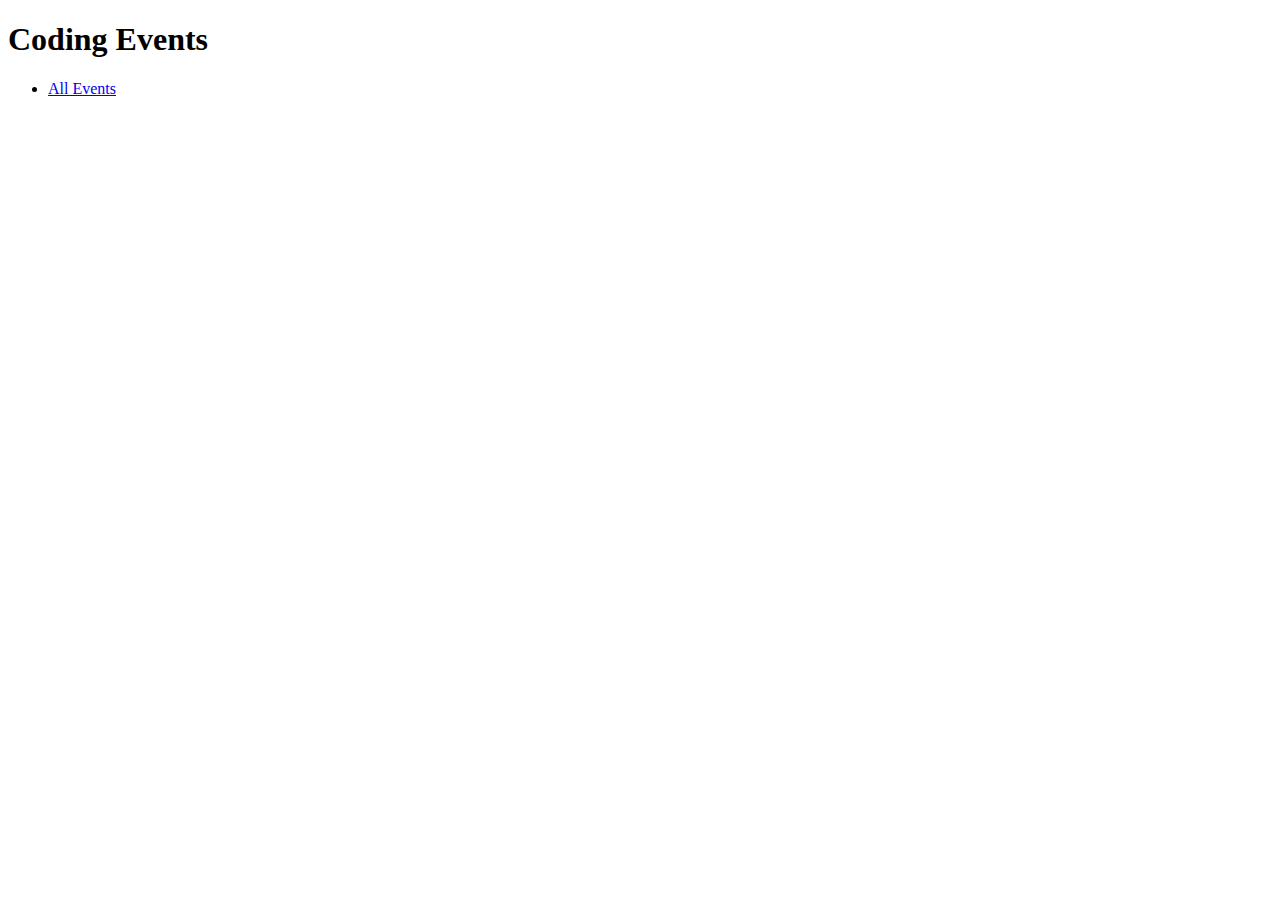
==== src/main/resources/templates/index.html @ e5a025c1 "coding-events starting demo" ====
<!DOCTYPE html>
<html lang="en" xmlns:th="https://www.thymeleaf.org/">
<head>
    <meta charset="UTF-8"/>
    <title>Title</title>
</head>
<body>
    <h1>Coding Events</h1>

<nav>
    <ul>
        <li><a href = "/events">All Events</a></li>
    </ul>
</nav>

</body>
</html>
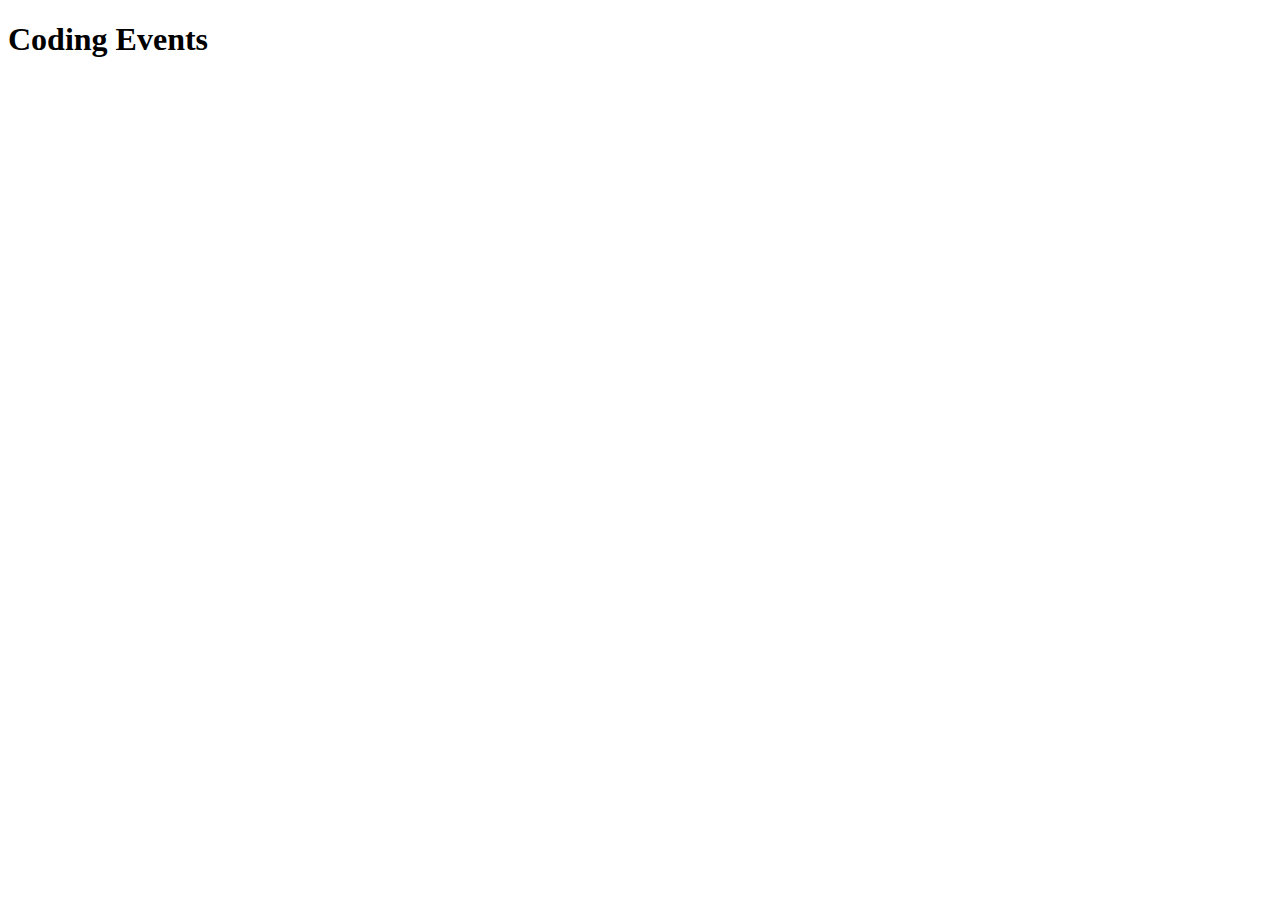
==== commit 4a8957a4: "Fragments branch" ====
--- a/src/main/resources/templates/index.html
+++ b/src/main/resources/templates/index.html
@@ -7,11 +7,7 @@
 <body>
     <h1>Coding Events</h1>
 
-<nav>
-    <ul>
-        <li><a href = "/events">All Events</a></li>
-    </ul>
-</nav>
+    <nav th:replace="fragments :: navigation"></nav>
 
 </body>
 </html>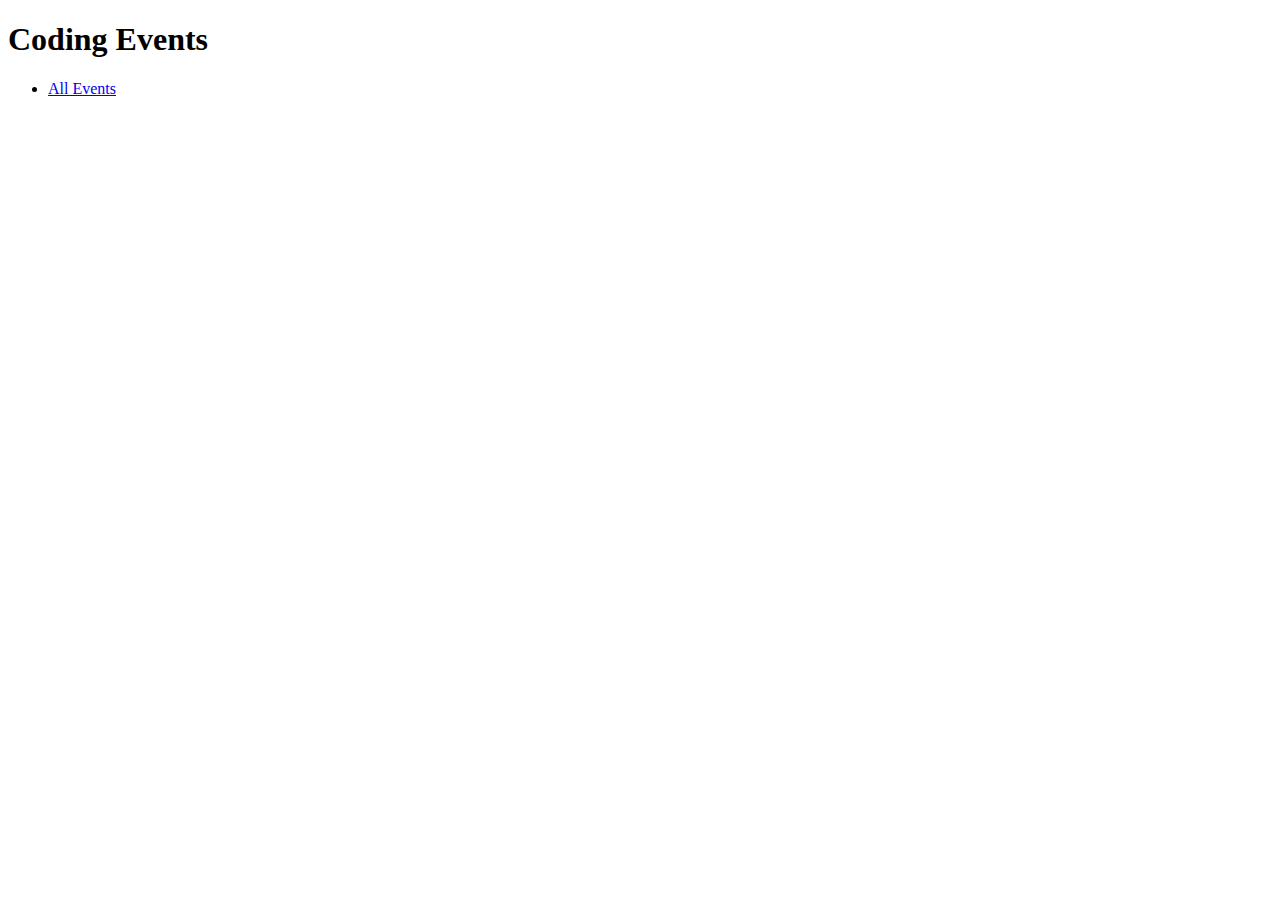
==== commit 1f538eec: "my views exercises solution" ====
--- a/src/main/resources/templates/index.html
+++ b/src/main/resources/templates/index.html
@@ -1,13 +1,15 @@
 <!DOCTYPE html>
 <html lang="en" xmlns:th="https://www.thymeleaf.org/">
-<head>
-    <meta charset="UTF-8"/>
-    <title>Title</title>
-</head>
+<head th:replace="fragments :: head"></head>
+
 <body>
     <h1>Coding Events</h1>
 
-    <nav th:replace="fragments :: navigation"></nav>
+<nav>
+    <ul>
+        <li><a href = "/events">All Events</a></li>
+    </ul>
+</nav>
 
 </body>
 </html>